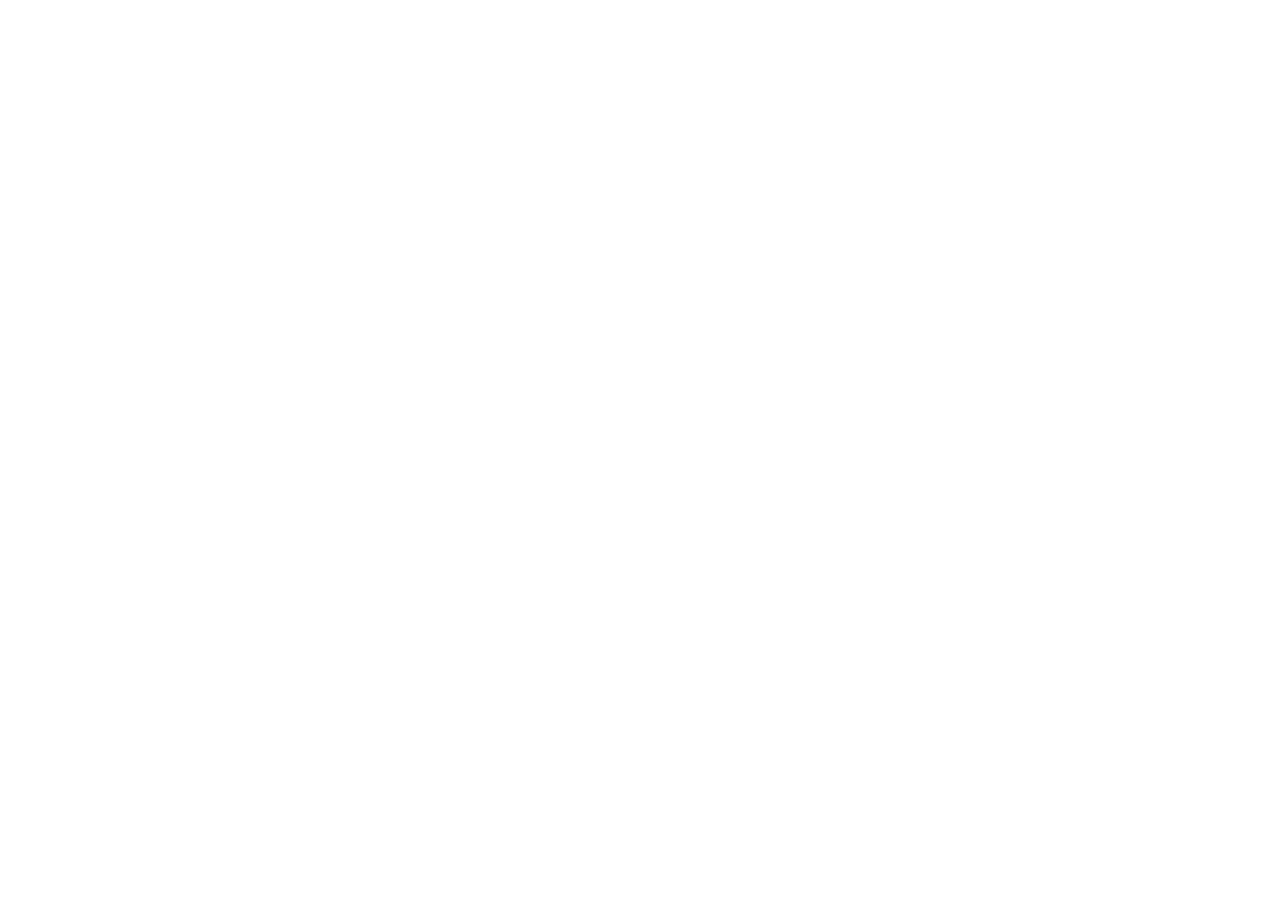
==== responsive-web-design-projects/survey-form/index.html @ 93c4f0dc "Initialise Survey Form Project" ====
<!DOCTYPE html>
<html lang="en">
<head>
    <meta charset="UTF-8">
    <meta http-equiv="X-UA-Compatible" content="IE=edge">
    <meta name="viewport" content="width=device-width, initial-scale=1.0">
    <link rel="stylesheet" href="style.css">
    <title>Survey Form</title>
</head>
<body>

    <script src="https://cdn.freecodecamp.org/testable-projects-fcc/v1/bundle.js"></script>
</body>
</html>
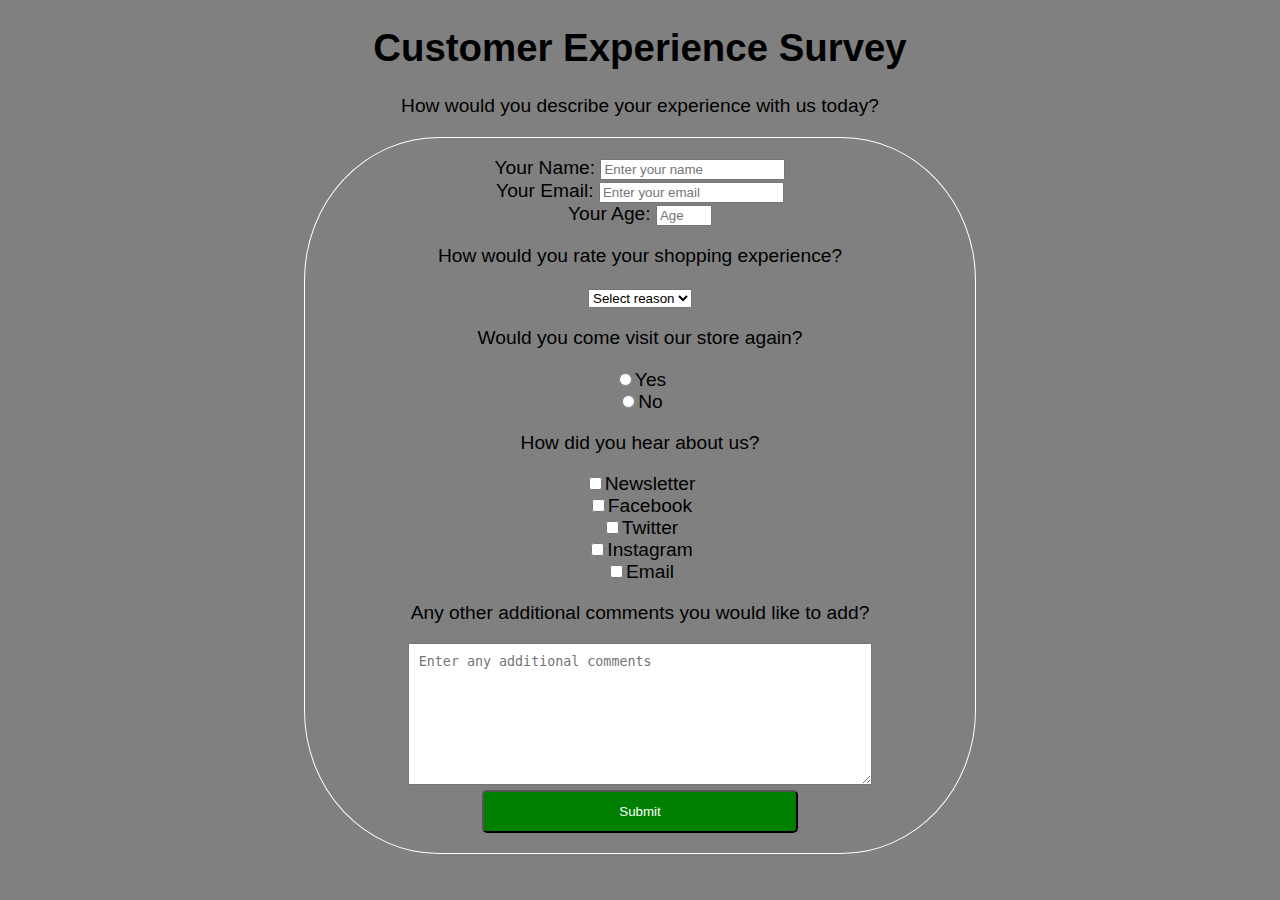
==== commit 138147a4: "Completed Survey Form Project" ====
--- a/responsive-web-design-projects/survey-form/index.html
+++ b/responsive-web-design-projects/survey-form/index.html
@@ -8,7 +8,39 @@
     <title>Survey Form</title>
 </head>
 <body>
-
+    <main>
+        <h1 id="title">Customer Experience Survey</h1>
+        <p id="description">How would you describe your experience with us today?</p>
+        <form id="survey-form">
+            <label id="name-label" for="name">Your Name:</label>
+            <input type="text" name="name" id="name" placeholder="Enter your name" required><br>
+            <label id="email-label" for="email">Your Email:</label>
+            <input type="email" name="email" id="email" placeholder="Enter your email" required><br>
+            <label id="number-label" for="age">Your Age:</label>
+            <input type="number" name="age" id="number" min="18" max="99" placeholder="Age" required><br>
+            <p>How would you rate your shopping experience?</p>
+            <select id="dropdown" name="role" required>
+                <option disabled selected value>Select reason</option>
+                <option value="Terrible">Terrible</option>
+                <option value="Poor">Poor</option>
+                <option value="Satisfactory">Satisfactory</option>
+                <option value="Good">Good</option>
+                <option value="Excellent">Excellent</option>
+            </select>
+            <p>Would you come visit our store again?</p>
+            <input type="radio" name="visit" value="yes">Yes<br>
+            <input type="radio" name="visit" value="no">No
+            <p>How did you hear about us?</p>
+            <input type="checkbox" name="newsletter" id="newsletter" value="newsletter">Newsletter<br>
+            <input type="checkbox" name="facebook" id="facebook" value="facebook">Facebook<br>
+            <input type="checkbox" name="twitter" id="twitter" value="twitter">Twitter<br>
+            <input type="checkbox" name="instagram" id="instagram" value="instagram">Instagram<br>
+            <input type="checkbox" name="email" id="email" value="email">Email<br>
+            <p>Any other additional comments you would like to add?</p>
+            <textarea name="comments" id="comments" rows="5" cols="50" placeholder="Enter any additional comments"></textarea><br>
+            <input type="submit" id="submit">
+        </form>
+    </main>
     <script src="https://cdn.freecodecamp.org/testable-projects-fcc/v1/bundle.js"></script>
 </body>
 </html>--- a/responsive-web-design-projects/survey-form/style.css
+++ b/responsive-web-design-projects/survey-form/style.css
@@ -0,0 +1,32 @@
+body {
+	font-family: 'Segoe UI', Tahoma, Geneva, Verdana, sans-serif;
+	font-size: 1.2em;
+	display: block;
+	text-align: center;
+	background-color: gray;
+}
+
+form {
+	max-width: 50%;
+	margin-right: auto;
+	margin-left: auto;
+	border: 1px solid white;
+	border-radius: 20%;
+	padding: 1em;
+}
+
+textarea {
+	min-height: 120px;
+	width: 70%;
+	padding: 0.625rem;
+	resize: vertical;
+}
+
+#submit {
+	width: 50%;
+	padding: 0.75rem;
+	background-color: green;
+	color: white;
+	border-radius: 5px;
+	cursor: pointer;
+}
